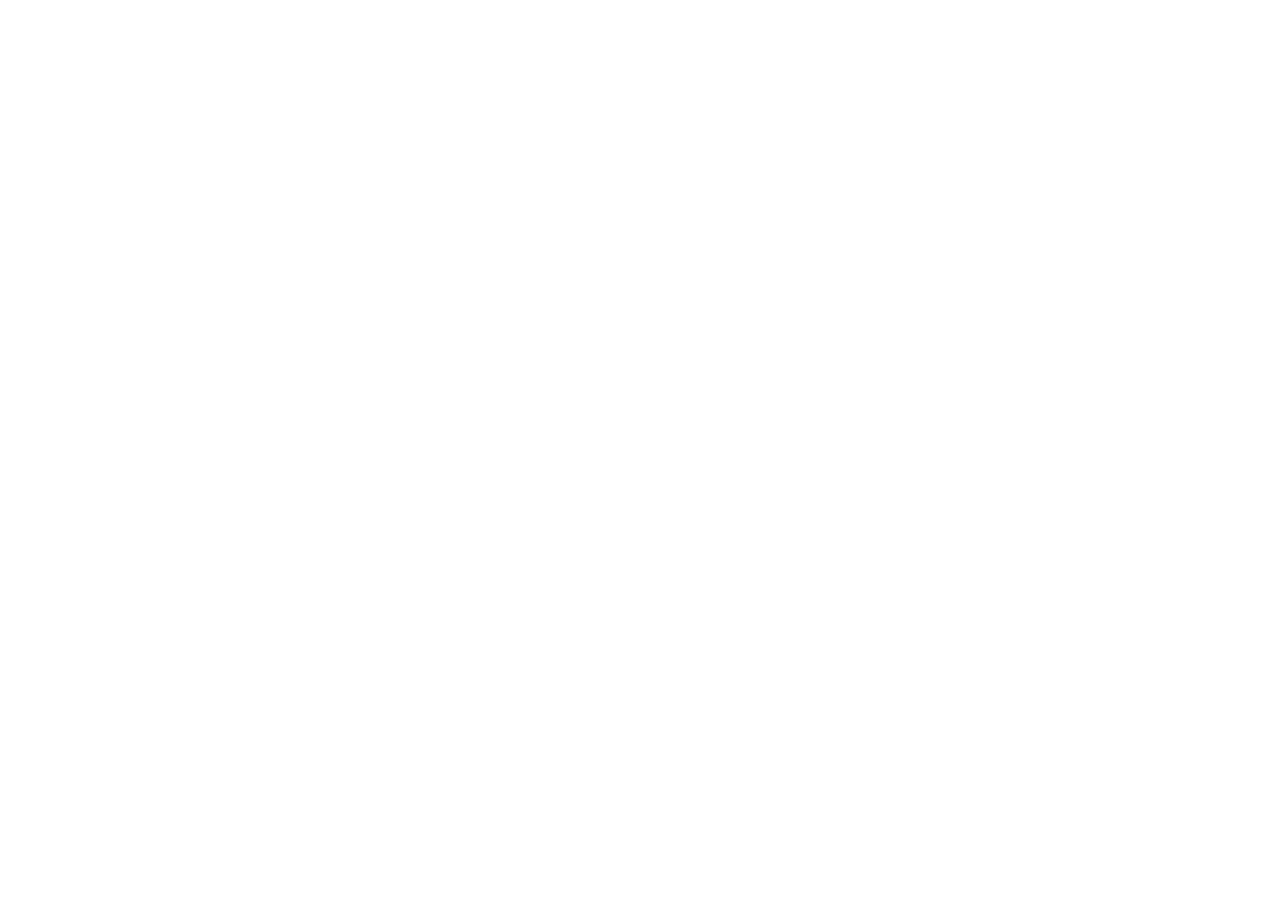
==== blog.html @ 4f4fbd73 "initial working docs" ====
<!DOCTYPE html>
<html lang="en">

<head>
  <meta charset="UTF-8" />
  <meta name="viewport" content="width=device-width, initial-scale=1.0" />
  <meta http-equiv="X-UA-Compatible" content="ie=edge" />
  <title>My First Blog</title>

  <link rel="stylesheet" href="./assets/css/styles.css" />
  <link rel="stylesheet" href="./assets/css/blog.css" />

  <script defer src="./assets/js/logic.js" type="text/javascript"></script>
  <script defer src="./assets/js/blog.js" type="text/javascript"></script>
</head>

<body>

  <!-- TODO: Create header, main, and footer elements -->

</body>

</html>
---- assets/css/styles.css ----
/*
  Resets
*/
*,
*:before,
*:after {
  margin: 0;
  padding: 0;
  box-sizing: border-box;
}

html {
  height: 100%;
}

body {
  min-height: 100%;
  line-height: 1;
  font-family: sans-serif;
}

​h1,
h2,
h3,
h4,
h5,
h6 {
  font-size: 100%;
}

​input,
select,
option,
optgroup,
textarea,
button,
pre,
code {
  font-size: 100%;
  font-family: inherit;
}

​ol,
ul {
  list-style: none;
}

/*
  General Styles
*/
/*
  Universal
*/
:root {
  --light: #fff;
  --light-accent: #f9f9fb;
  --dark: #000;
  --dark-accent: #222;
  --dark-accent-action: #111;
  --action: #563d7c;
  --action-accent: #8570a5;
  --disabled: #aaa;
  --error: #ff0022;
  --circle-color: #ffb100;
}

* {
  transition: background-color ease-in .5s;
}

/*
  Tags
*/
header {
  display: flex;
  flex-flow: row wrap;
  justify-content: space-between;
}

header,
footer {
  padding: 2rem;
}

main {
  height: calc(100vh - 6rem);
  display: flex;
  justify-content: center;
  align-items: stretch;
  border-top: double 1rem;
}

/*
  Classes
*/
.dark header,
.dark footer {
  background-color: var(--dark);
  color: var(--light);
}


.dark main {
  background-color: var(--dark-accent);
  color: var(--light);
  border-top: solid .5rem var(--disabled);
}

.light header,
.light footer {
  background-color: var(--light);
  color: var(--dark);
}

.light main {
  background-color: var(--light-accent);
  color: var(--dark);
}

/*
  IDs
*/
#toggle {
  font-size: 1.52em;
  margin: 0;
  padding: 0;
  background: transparent;
  border: none;
  cursor: pointer;
  text-shadow: 0px 0px .5rem var(--light-accent);
}
---- assets/css/blog.css ----
/*
  Blog Styles
*/

/*
  Tags
*/
a {
    text-decoration: none;
  }
  
  article {
    flex: 1 1 50%;
    border: 2px solid;
    border-radius: 4px;
    padding: 1rem;
    position: relative;
  }
  
  article blockquote {
    margin: 1rem;
    margin-bottom: 2rem;
    font-style: italic;
  }
  
  article h2 {
    text-transform: capitalize;
    border-bottom: thin solid;
  }
  
  article p {
    position: absolute;
    left: 1rem;
    bottom: 0.5rem;
    opacity: .75;
  }
  
  footer {
    position: fixed;
    inset: 0;
    top: calc(100% - 12rem);
  }
  
  li {
    margin: 1rem;
  }
  
  main {
    flex-direction: column;
    gap: 1em;
    padding: 1rem;
    height: calc(100vh - 18rem);
    overflow-y: scroll;
    justify-content: flex-start;
  }
  
  ul {
    list-style: none;
  }
  
  /*
    Classes
  */
  .card {
    flex: 1 1 50%;
    border: 2px solid;
    border-radius: 4px;
  }
  
  .dark a {
    color: var(--light);
  }
  
  .light footer {
    border-top: double 1rem;
  }
  
  .light a {
    color: var(--dark);
  }
  
  /*
    IDs
  */
  #back {
    padding: 0.5rem 1rem;
    border-radius: 4px;
    margin-right: 1rem;
    border: groove black;
    background-color: var(--dark-accent);
    color: var(--light);
  }
  
  
  #back:active {
    box-shadow: 1px 1px 1px 1px rgba(0, 0, 0, .5);
    background-color: var(--dark-accent);
  }
  
  #back:hover {
    border-style: inset;
    background-color: var(--dark-accent-action);
  }
  
  #love {
    text-align: center;
  }
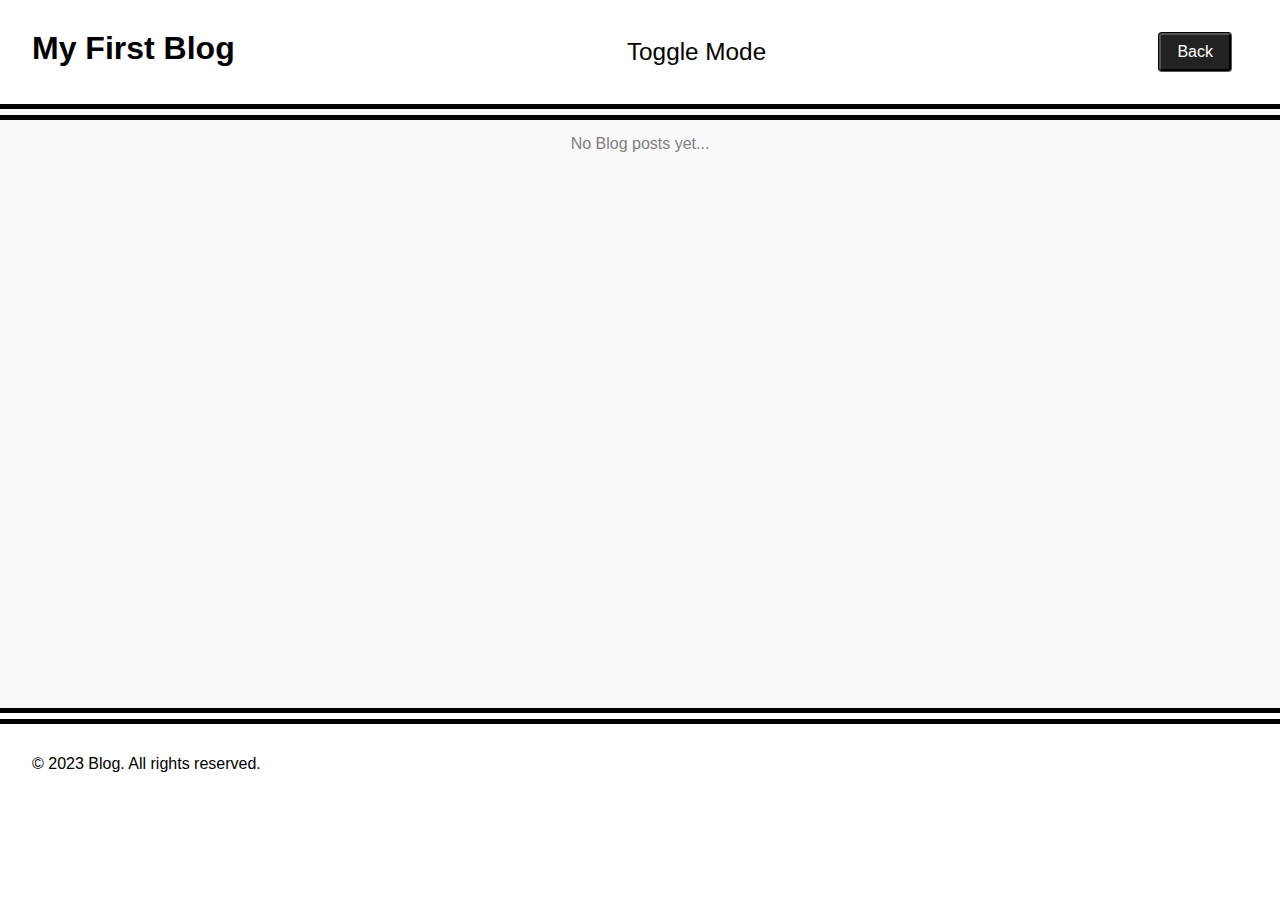
==== commit dde0f1a6: "attempt 3" ====
--- a/blog.html
+++ b/blog.html
@@ -14,10 +14,21 @@
   <script defer src="./assets/js/blog.js" type="text/javascript"></script>
 </head>
 
-<body>
+<body class="light">
 
   <!-- TODO: Create header, main, and footer elements -->
-
+  <header id="main-header">
+    <h1 class="title">My First Blog</h1>
+    <button id="toggle">Toggle Mode</button>
+    <button id="back">Back</button>
+  </header>
+  <main class="container">
+    <article>
+    </article>
+  </main>
+  <footer id="main-footer">
+    <p>&copy; 2023 Blog. All rights reserved.</p>
+  </footer>
 </body>
 
 </html>
